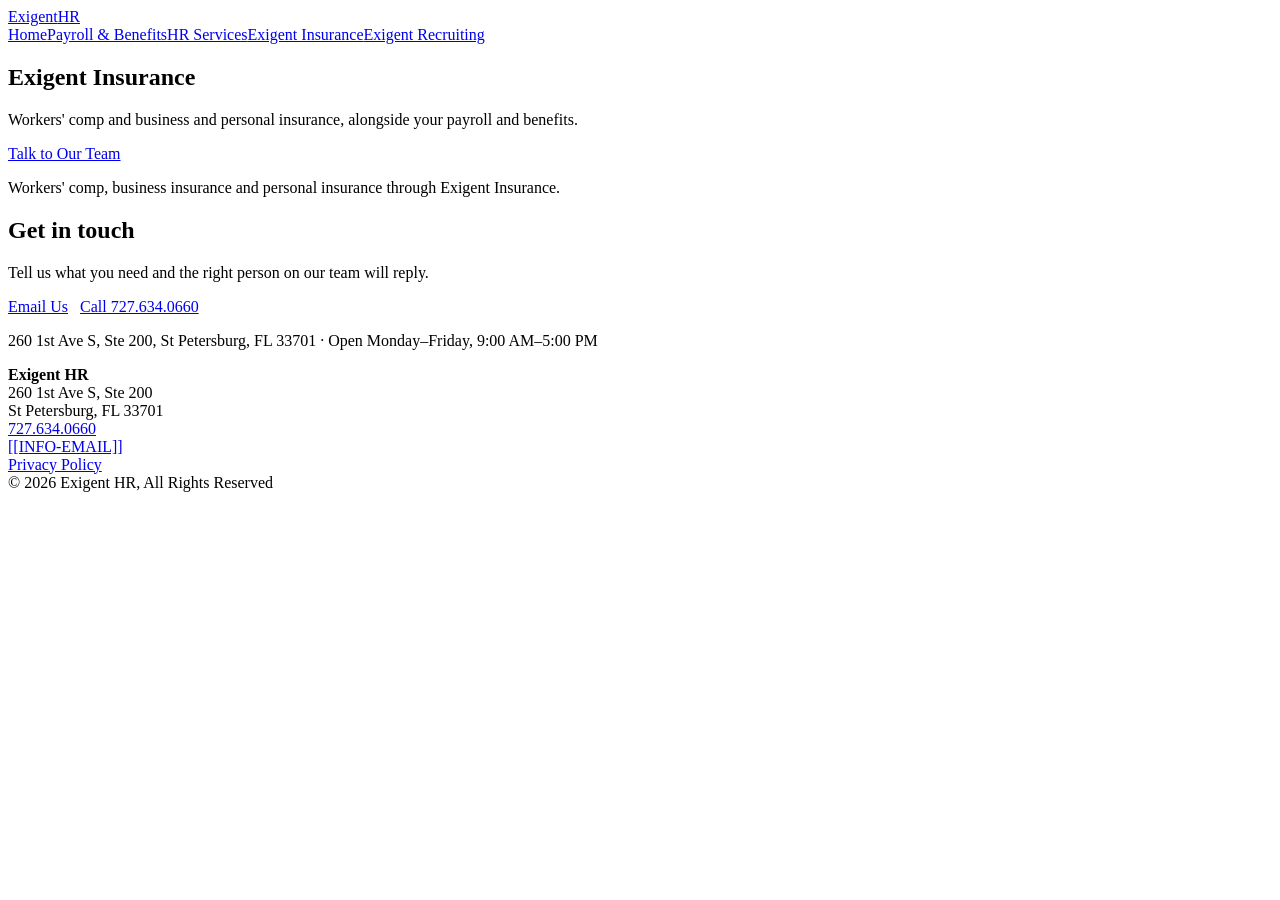
==== public/exigent-insurance/index.html @ 92c45e24 "Add static site files for Cloudflare deployment Co-Authored-By: Claude Sonnet 5.5 <noreply@anthropic" ====
<!doctype html>
<html lang="en">
<head>
<meta charset="utf-8">
<meta name="viewport" content="width=device-width, initial-scale=1">
<title>Exigent Insurance | Exigent HR</title>
<meta name="description" content="Workers&#x27; compensation plus business and personal insurance through Exigent Insurance, part of Exigent HR.">
<link rel="canonical" href="https://exigenthr.com/exigent-insurance/">

<meta property="og:site_name" content="Exigent HR">
<meta property="og:title" content="Exigent Insurance | Exigent HR">
<meta property="og:description" content="Workers&#x27; compensation plus business and personal insurance through Exigent Insurance, part of Exigent HR.">
<meta property="og:url" content="https://exigenthr.com/exigent-insurance/">
<meta property="og:type" content="website">
<link rel="stylesheet" href="/style.css">

</head>
<body>
<header class="site-header"><div class="wrap">
<a class="brand" href="/">Exigent<span>HR</span></a>
<nav aria-label="Main"><a href="/">Home</a><a href="/payroll-benefits/">Payroll &amp; Benefits</a><a href="/hr-services/">HR Services</a><a href="/exigent-insurance/" aria-current="page">Exigent Insurance</a><a href="/exigent-recruiting/">Exigent Recruiting</a></nav>
</div></header>
<main>
<section class="hero"><div class="wrap"><h1>Exigent Insurance</h1><p class="lead">Workers' comp and business and personal insurance, alongside your payroll and benefits.</p><p><a class="btn" href="/#contact">Talk to Our Team</a></p></div></section>
<section class="section"><div class="wrap narrow">
<p>Workers' comp, business insurance and personal insurance through Exigent Insurance.</p>
<!-- TODO: replace with the original Exigent Insurance page copy from the GoDaddy site. -->
</div></section><section class="section alt" id="contact"><div class="wrap narrow">
<h2>Get in touch</h2>
<p>Tell us what you need and the right person on our team will reply.</p>
<p><a class="btn" href="mailto:[[INFO-EMAIL]]">Email Us</a> &nbsp; <a class="btn ghost" href="tel:+17276340660">Call 727.634.0660</a></p>
<p class="muted">260 1st Ave S, Ste 200, St Petersburg, FL 33701 &middot; Open Monday&ndash;Friday, 9:00 AM&ndash;5:00 PM</p>
<!-- CONTACT FORM: paste the HubSpot (or other) form embed code here when ready. -->
</div></section>
</main>
<footer class="site-footer"><div class="wrap">
<div><strong>Exigent HR</strong><br>260 1st Ave S, Ste 200<br>St Petersburg, FL 33701</div>
<div><a href="tel:+17276340660">727.634.0660</a><br><a href="mailto:[[INFO-EMAIL]]">[[INFO-EMAIL]]</a></div>
<div><a href="/privacy-policy/">Privacy Policy</a><br>&copy; 2026 Exigent HR, All Rights Reserved</div>
</div></footer>
</body>
</html>
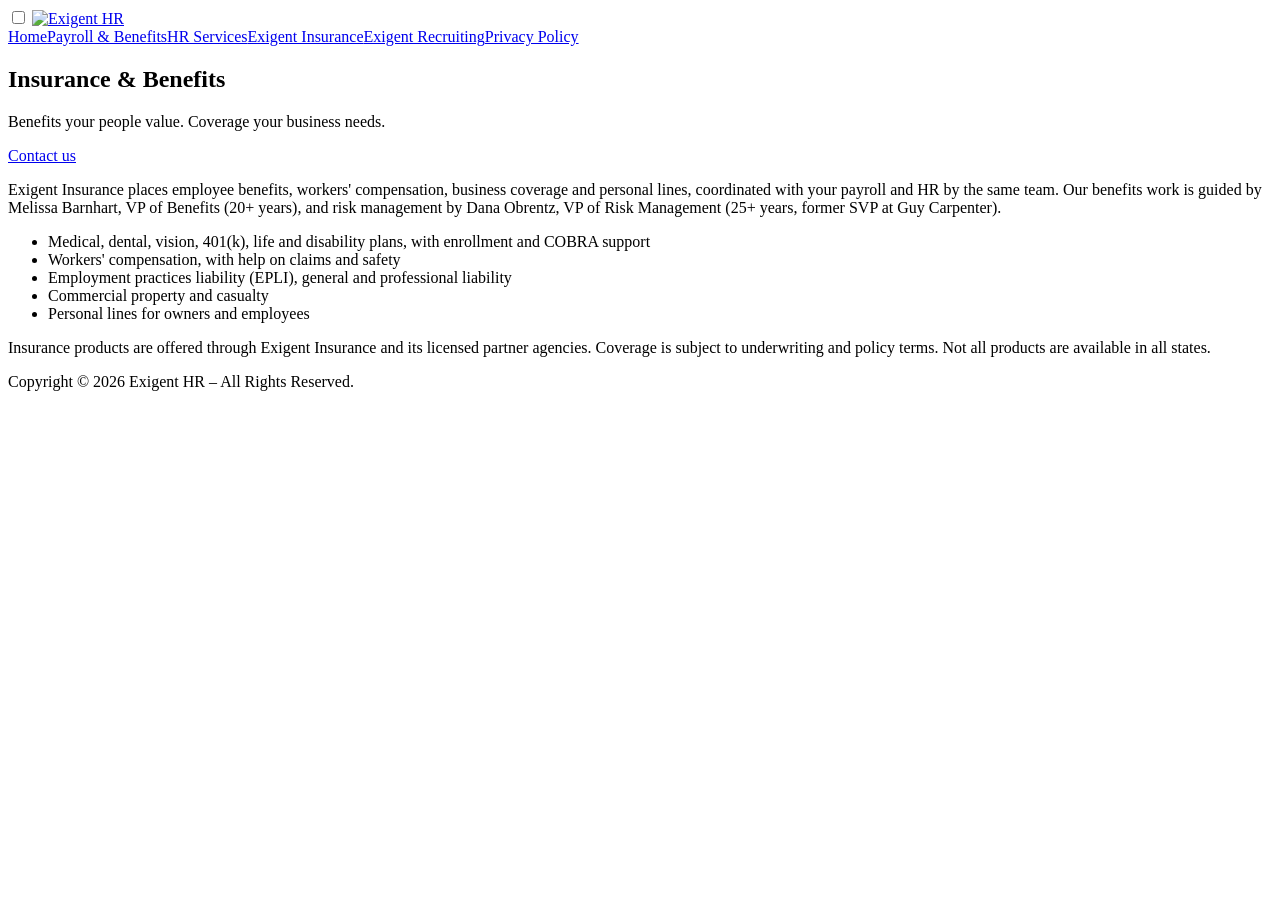
==== commit fa0987d5: "Match live exigenthr.com design and current content Co-Authored-By: Claude Sonnet 5.5 <noreply@anthr" ====
--- a/public/exigent-insurance/index.html
+++ b/public/exigent-insurance/index.html
@@ -4,39 +4,40 @@
 <meta charset="utf-8">
 <meta name="viewport" content="width=device-width, initial-scale=1">
 <title>Exigent Insurance | Exigent HR</title>
-<meta name="description" content="Workers&#x27; compensation plus business and personal insurance through Exigent Insurance, part of Exigent HR.">
+<meta name="description" content="Employee benefits, workers&#x27; compensation, business coverage and personal lines from Exigent Insurance, coordinated with your payroll and HR.">
 <link rel="canonical" href="https://exigenthr.com/exigent-insurance/">
-
 <meta property="og:site_name" content="Exigent HR">
 <meta property="og:title" content="Exigent Insurance | Exigent HR">
-<meta property="og:description" content="Workers&#x27; compensation plus business and personal insurance through Exigent Insurance, part of Exigent HR.">
+<meta property="og:description" content="Employee benefits, workers&#x27; compensation, business coverage and personal lines from Exigent Insurance, coordinated with your payroll and HR.">
 <meta property="og:url" content="https://exigenthr.com/exigent-insurance/">
 <meta property="og:type" content="website">
+<link rel="preconnect" href="https://fonts.googleapis.com">
+<link rel="preconnect" href="https://fonts.gstatic.com" crossorigin>
+<link href="https://fonts.googleapis.com/css2?family=Lato:wght@400;700&family=Poppins:wght@400;500;600&display=swap" rel="stylesheet">
 <link rel="stylesheet" href="/style.css">
 
 </head>
 <body>
-<header class="site-header"><div class="wrap">
-<a class="brand" href="/">Exigent<span>HR</span></a>
-<nav aria-label="Main"><a href="/">Home</a><a href="/payroll-benefits/">Payroll &amp; Benefits</a><a href="/hr-services/">HR Services</a><a href="/exigent-insurance/" aria-current="page">Exigent Insurance</a><a href="/exigent-recruiting/">Exigent Recruiting</a></nav>
+<header class="site-header"><div class="bar">
+<input type="checkbox" id="nav-toggle" class="nav-toggle" aria-label="Menu">
+<label for="nav-toggle" class="burger" aria-hidden="true"><span></span><span></span><span></span></label>
+<a class="brand" href="/"><img src="https://img1.wsimg.com/isteam/ip/83d6da96-0228-413e-b739-60e6304ba440/ExigentHR_Logo_Tight.png/:/rs=w:616,h:200,cg:true,m/cr=w:616,h:200/qt=q:95" alt="Exigent HR" width="231" height="75"></a>
+<nav aria-label="Main"><a href="/">Home</a><a href="/payroll-benefits/">Payroll &amp; Benefits</a><a href="/hr-services/">HR Services</a><a href="/exigent-insurance/" aria-current="page">Exigent Insurance</a><a href="/exigent-recruiting/">Exigent Recruiting</a><a href="/privacy-policy/">Privacy Policy</a></nav>
 </div></header>
 <main>
-<section class="hero"><div class="wrap"><h1>Exigent Insurance</h1><p class="lead">Workers' comp and business and personal insurance, alongside your payroll and benefits.</p><p><a class="btn" href="/#contact">Talk to Our Team</a></p></div></section>
-<section class="section"><div class="wrap narrow">
-<p>Workers' comp, business insurance and personal insurance through Exigent Insurance.</p>
-<!-- TODO: replace with the original Exigent Insurance page copy from the GoDaddy site. -->
-</div></section><section class="section alt" id="contact"><div class="wrap narrow">
-<h2>Get in touch</h2>
-<p>Tell us what you need and the right person on our team will reply.</p>
-<p><a class="btn" href="mailto:[[INFO-EMAIL]]">Email Us</a> &nbsp; <a class="btn ghost" href="tel:+17276340660">Call 727.634.0660</a></p>
-<p class="muted">260 1st Ave S, Ste 200, St Petersburg, FL 33701 &middot; Open Monday&ndash;Friday, 9:00 AM&ndash;5:00 PM</p>
-<!-- CONTACT FORM: paste the HubSpot (or other) form embed code here when ready. -->
+<section class="hero small"><div class="inner"><h1>Insurance &amp; Benefits</h1><p class="lead">Benefits your people value. Coverage your business needs.</p><p><a class="btn" href="/#contact">Contact us</a></p></div></section>
+<section class="section"><div class="wrap prose">
+<p>Exigent Insurance places employee benefits, workers' compensation, business coverage and personal lines, coordinated with your payroll and HR by the same team. Our benefits work is guided by Melissa Barnhart, VP of Benefits (20+ years), and risk management by Dana Obrentz, VP of Risk Management (25+ years, former SVP at Guy Carpenter).</p>
+<ul class="ticks">
+<li>Medical, dental, vision, 401(k), life and disability plans, with enrollment and COBRA support</li>
+<li>Workers' compensation, with help on claims and safety</li>
+<li>Employment practices liability (EPLI), general and professional liability</li>
+<li>Commercial property and casualty</li>
+<li>Personal lines for owners and employees</li>
+</ul>
+<p class="tiny dark-text">Insurance products are offered through Exigent Insurance and its licensed partner agencies. Coverage is subject to underwriting and policy terms. Not all products are available in all states.</p>
 </div></section>
 </main>
-<footer class="site-footer"><div class="wrap">
-<div><strong>Exigent HR</strong><br>260 1st Ave S, Ste 200<br>St Petersburg, FL 33701</div>
-<div><a href="tel:+17276340660">727.634.0660</a><br><a href="mailto:[[INFO-EMAIL]]">[[INFO-EMAIL]]</a></div>
-<div><a href="/privacy-policy/">Privacy Policy</a><br>&copy; 2026 Exigent HR, All Rights Reserved</div>
-</div></footer>
+<footer class="copyright">Copyright &copy; 2026 Exigent HR &ndash; All Rights Reserved.</footer>
 </body>
 </html>
